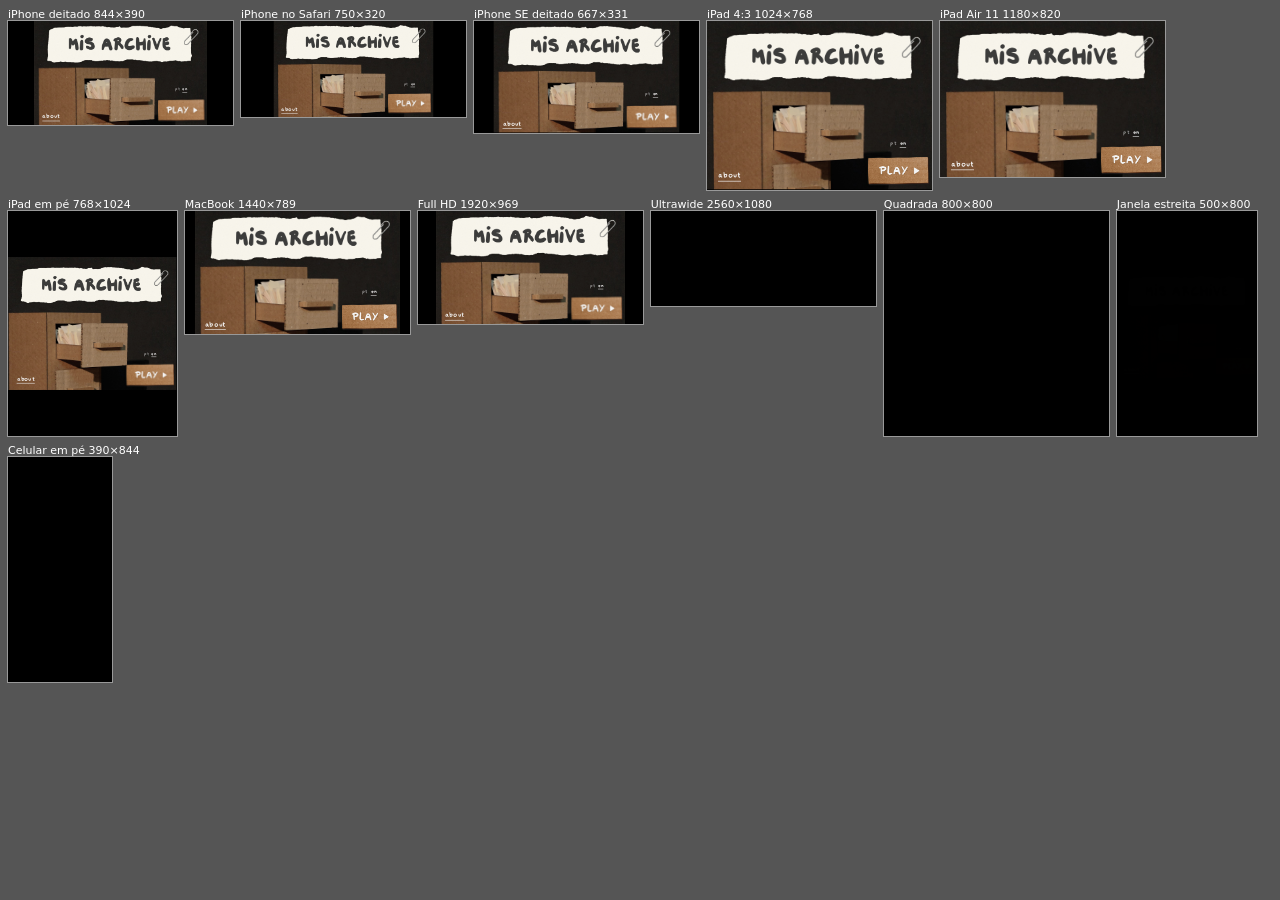
==== ferramentas/telas.html @ a4fec2fb "Versão web do MIS Archive: jogo completo em pt-BR e inglês, responsivo Palco 4:3 com corte máximo ig" ====
<!DOCTYPE html>
<!-- Para desenvolvimento: mostra o jogo em vários formatos de tela ao mesmo tempo.
     Abra http://localhost:8123/ferramentas/telas.html?cena=missao2&lang=pt -->
<html lang="pt-BR">
<meta charset="utf-8">
<title>Formatos de tela</title>
<script src="jogar.js"></script>
<style>
  body { margin: 8px; background: #555; font: 11px system-ui; color: #fff; display: flex; flex-wrap: wrap; gap: 8px; align-items: flex-start; }
  figure { margin: 0; }
  div { overflow: hidden; outline: 1px solid #999; }
  iframe { border: 0; transform-origin: 0 0; background: #000; }
</style>
<script>
  const formatos = [
    ["iPhone deitado", 844, 390], ["iPhone no Safari", 750, 320], ["iPhone SE deitado", 667, 331],
    ["iPad 4:3", 1024, 768], ["iPad Air 11", 1180, 820], ["iPad em pé", 768, 1024],
    ["MacBook", 1440, 789], ["Full HD", 1920, 969], ["Ultrawide", 2560, 1080],
    ["Quadrada", 800, 800], ["Janela estreita", 500, 800], ["Celular em pé", 390, 844],
  ];
  const q = new URLSearchParams(location.search);
  const lado = Number(q.get("lado") || 225);
  const so = q.get("so")?.split(",").map(Number);
  q.delete("lado"); q.delete("so");
  formatos.forEach(([nome, L, A], i) => {
    if (so && !so.includes(i)) return;
    const s = Math.min(lado / L, lado / A);
    document.write(`<figure>${nome} ${L}×${A}<div style="width:${L * s}px;height:${A * s}px">
      <iframe src="../index.html?${q}" style="width:${L}px;height:${A}px;transform:scale(${s})"></iframe></div></figure>`);
  });
</script>
</html>
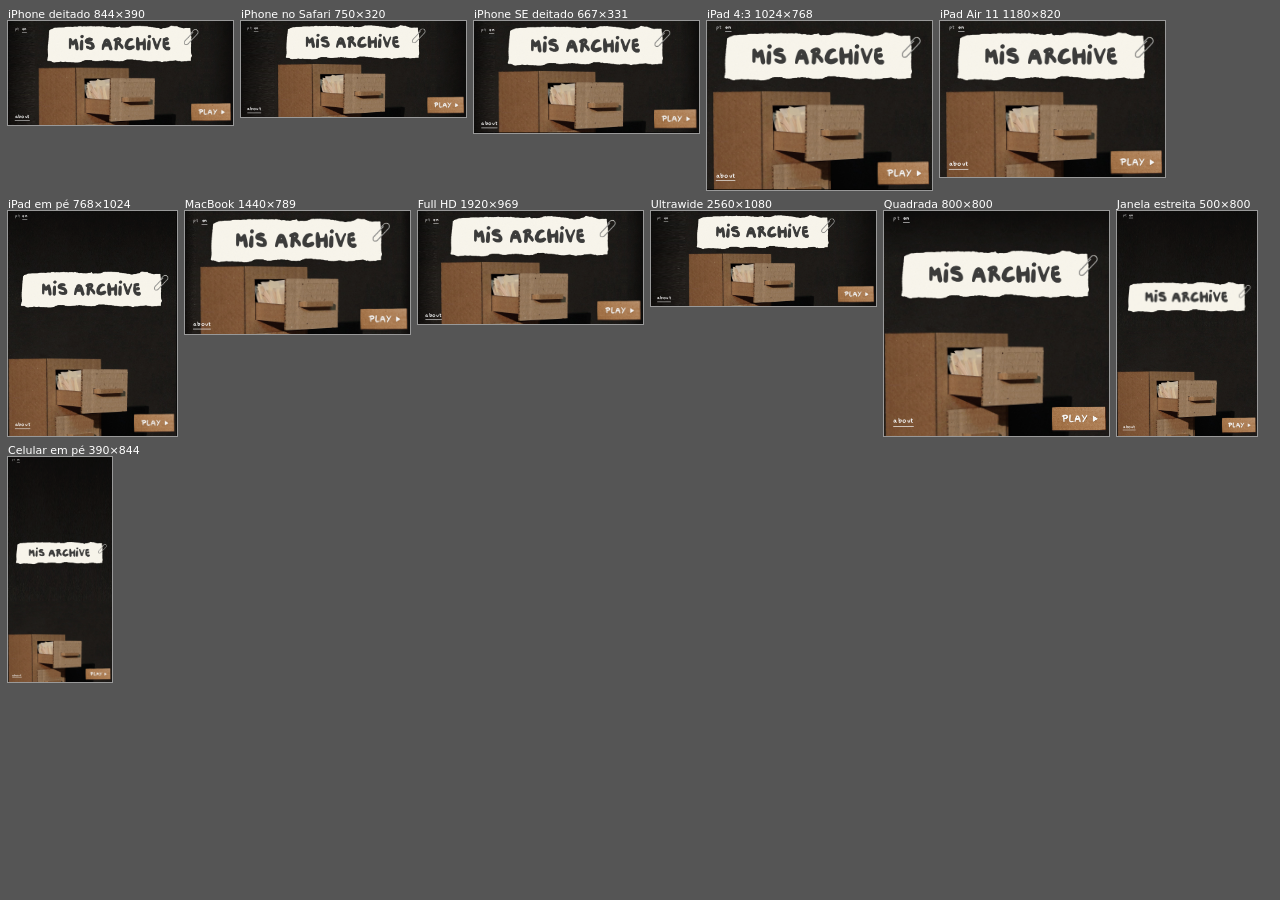
==== commit 440c2af9: "Servidor de teste que nunca mostra versão antiga Co-Authored-By: Claude Opus 5.5 <noreply@anthropic." ====
--- a/ferramentas/telas.html
+++ b/ferramentas/telas.html
@@ -1,6 +1,6 @@
 <!DOCTYPE html>
 <!-- Para desenvolvimento: mostra o jogo em vários formatos de tela ao mesmo tempo.
-     Abra http://localhost:8123/ferramentas/telas.html?cena=missao2&lang=pt -->
+     Abra http://localhost:8130/ferramentas/telas.html?cena=missao2&lang=pt -->
 <html lang="pt-BR">
 <meta charset="utf-8">
 <title>Formatos de tela</title>
